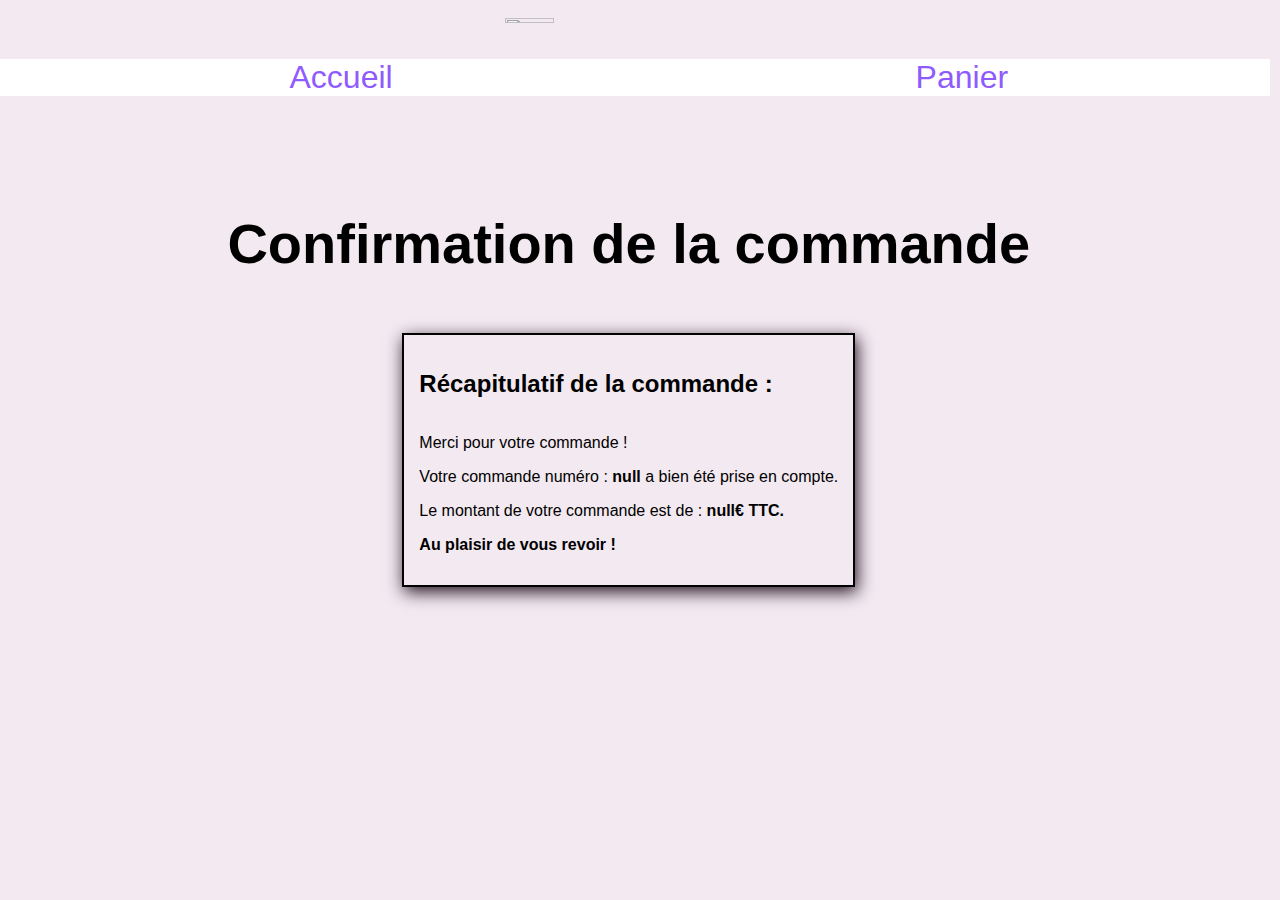
==== front-end/html/confirmation.html @ 53bfe520 "Initialisation du projet" ====
<html lang="fr">
  <head>
    <meta charset="UTF-8" />
    <meta http-equiv="X-UA-Compatible" content="IE=edge" />
    <meta name="viewport" content="width=device-width, 
    initial-scale=1.0" />
    <link rel="stylesheet" href="/front-end/style.css">
    <title>Confirmation</title>
  </head>
  <body>
    <header>
      <img src="/logo-Orinoco.png" alt="logo-Orinoco" class="logo">
      <ul class="navbar">
        <li><a href="/front-end/html/index.html">Accueil</a></li>
        <li><a href="/front-end/html/panier.html">Panier</a></li>
      </ul>
    </header>
    <h1>Confirmation de la commande</h1>

    <!-- Récapitulatif commande -->

    <section id="container-order">
      

    </section>
    <script src="/front-end/js/confirmation.js"></script>
  </body>
</html>
---- front-end/style.css ----
@charset "UTF-8";
/* Général */
body {
  width: 97%;
  text-decoration: none;
  list-style-type: none;
  font-family: sans-serif;
  background: #f3e9f1;
  display: flex;
  flex-direction: column;
  justify-content: center;
  align-items: center;
}

#btn {
  width: 100%;
  height: 100px;
  font-size: 2rem;
  background: #8f5bfe;
  color: white;
  border-bottom-right-radius: 5px;
  border-bottom-left-radius: 5px;
  border: none;
  border-top: #f3e9f1 solid 5px;
  cursor: pointer;
}

/* Séction header */
header {
  width: 100%;
  display: flex;
  flex-direction: column;
  align-items: center;
  padding: 10px;
}
header .logo {
  width: 20%;
}
header .navbar {
  width: 100%;
  list-style-type: none;
  display: flex;
  flex-direction: row;
  align-content: space-around;
  justify-content: space-around;
  background-color: white;
}
header .navbar li a {
  text-decoration: none;
  font-size: 2rem;
  color: #8f5bfe;
}

/* Séction title */
h1 {
  width: 100%;
  font-size: 3.5rem;
  text-align: center;
  padding: 20px 0px;
}

/* Séction Liste de produits */
#list-container,
#container-product {
  width: 100%;
  display: flex;
  flex-wrap: wrap;
  flex-direction: row;
}
#list-container div,
#container-product div {
  width: 100%;
  display: flex;
  flex-direction: row;
  flex-wrap: wrap;
  justify-content: center;
}
#list-container #theme_card,
#container-product #theme_card {
  width: 40%;
  border-radius: 10px;
  padding: 0px 0px;
  margin-bottom: 40px;
  background: #221321;
  display: flex;
  justify-content: center;
}
#list-container #theme_card a,
#container-product #theme_card a {
  text-decoration: none;
}
#list-container #theme_card .title,
#list-container #theme_card .price,
#list-container #theme_card .titleProduct,
#container-product #theme_card .title,
#container-product #theme_card .price,
#container-product #theme_card .titleProduct {
  text-align: center;
  font-size: 1.5rem;
  color: white;
}
#list-container #theme_card .img_product,
#container-product #theme_card .img_product {
  width: 100%;
}
#list-container #theme_card .decription_product,
#container-product #theme_card .decription_product {
  font-size: 1.3rem;
  padding: 30px 20px;
  color: white;
  text-align: center;
  border-bottom: white solid 1px;
  border-top: white solid 1px;
}
#list-container #theme_card form,
#container-product #theme_card form {
  background: #f3e9f1;
  width: 50%;
  height: 280;
  border-radius: 8px;
  display: flex;
  align-items: center;
  justify-content: flex-start;
  flex-direction: column;
  align-content: center;
  flex-wrap: wrap;
}
#list-container #theme_card form label,
#container-product #theme_card form label {
  font-size: 1.2rem;
  padding: 20px 15px;
}
#list-container #theme_card form select,
#list-container #theme_card form input,
#container-product #theme_card form select,
#container-product #theme_card form input {
  width: 100%;
  padding: 20px 0px;
  font-size: 1.1rem;
  text-align: center;
  border: none;
  cursor: pointer;
}

/* Page Panier */
#basket {
  width: 100%;
  display: flex;
  flex-wrap: wrap;
  align-content: center;
  align-items: center;
  flex-direction: row;
  justify-content: space-between;
  /* Panier vide */
}
#basket .container-recap-basket {
  display: flex;
  justify-content: space-between;
  align-items: center;
  align-content: center;
  margin-top: 1px;
  background-color: #221321;
  color: white;
  width: 100%;
  height: 50px;
  padding: 15px;
  font-size: 1.2rem;
  box-shadow: 2px 5px 16px 0px #221321;
}
#basket .container-recap-basket div {
  width: 70%;
}
#basket .container-recap-basket .priceAndClear {
  width: 30%;
  display: flex;
  justify-content: flex-end;
  align-items: center;
}
#basket .container-recap-basket .priceAndClear .btn-clear {
  width: 10%;
  height: 40px;
  color: white;
  background-color: #221321;
  border: solid 1px white;
  border-radius: 3px;
  cursor: pointer;
}
#basket .btn-clear-All {
  background-color: gray;
  display: flex;
  margin: 5px 0px;
  justify-content: center;
  align-items: center;
  width: 20%;
  height: 30px;
  border: none;
  border-radius: 5px;
  cursor: pointer;
  box-shadow: 2px 5px 16px 0px #221321;
}
#basket .display-price-total {
  color: white;
  font-size: 1.2rem;
  background-color: green;
  padding: 5px;
  border-radius: 5px;
  box-shadow: 2px 5px 16px 0px #221321;
}
#basket .container-panier-vide {
  display: flex;
  justify-content: center;
  width: 100%;
  font-size: 2rem;
}

/* Formulaire de commande */
#formBasket {
  display: flex;
  flex-direction: column;
  align-items: center;
  justify-content: center;
  padding-top: 80px;
}
#formBasket form {
  display: flex;
  width: 100%;
  justify-content: center;
  flex-wrap: wrap;
  flex-direction: column;
  align-items: stretch;
}
#formBasket form label {
  font-size: 1.1rem;
  padding: 25px 0px 5px 0px;
}
#formBasket form input, #formBasket form textarea {
  cursor: pointer;
  padding: 10px;
  border-radius: 5px;
  border: none;
  box-shadow: 2px 5px 16px 0px #221321;
}
#formBasket form #btn-Validation-form {
  width: 100%;
  height: 50px;
  padding: 10px;
  margin: 20px 0;
  border: none;
  border-radius: 5px;
  box-shadow: 2px 5px 16px 0px #221321;
  background: #8f5bfe;
  font-size: 1.5rem;
  color: white;
}

/* Confirmation commande */
#container-order {
  display: flex;
  flex-direction: column;
  border: solid 2px black;
  padding: 15px;
  box-shadow: 2px 5px 16px 0px #221321;
}
#container-order .bold {
  font-weight: bold;
}

/*# sourceMappingURL=style.css.map */
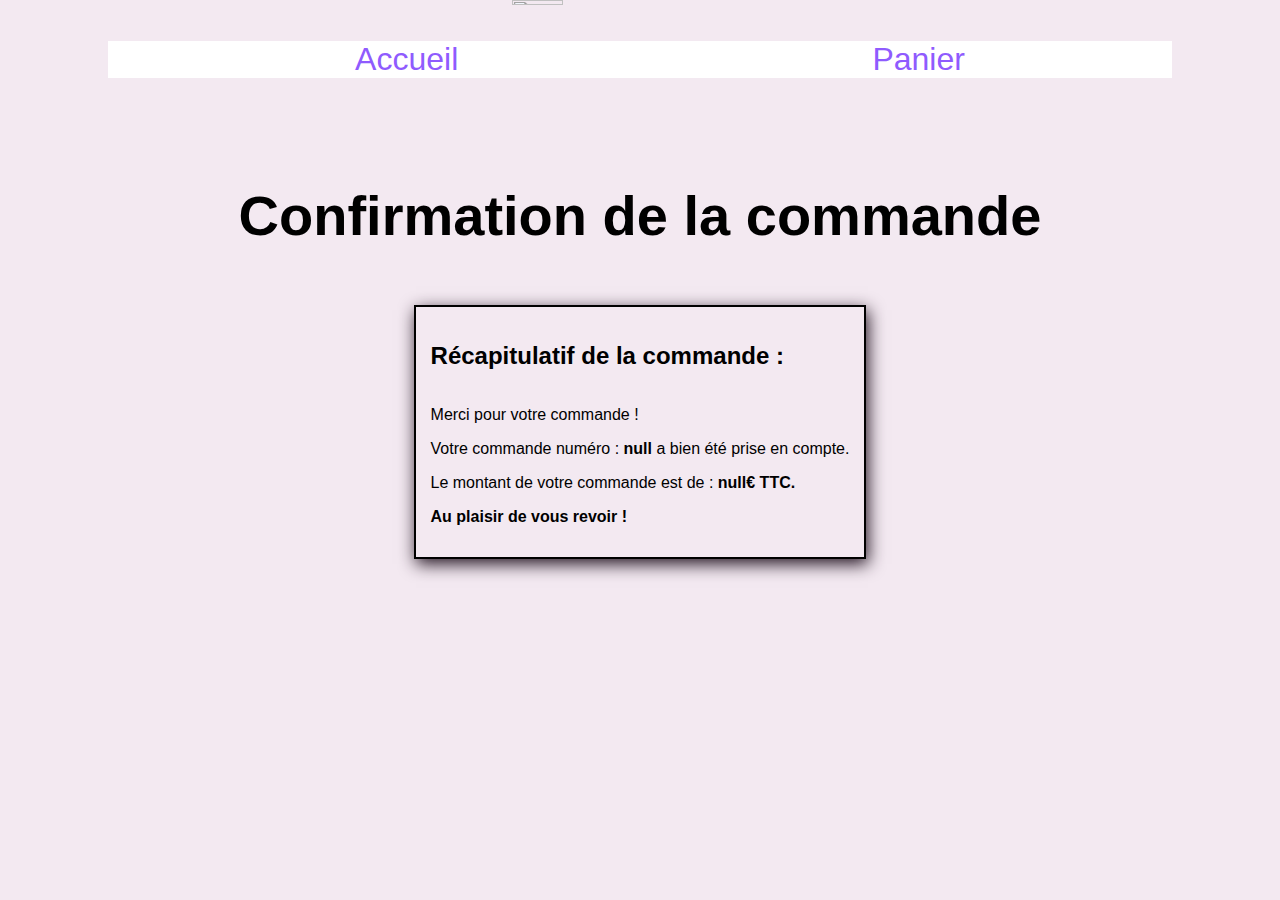
==== commit 8b0d5903: "Modif accès chemin fichier" ====
--- a/front-end/html/confirmation.html
+++ b/front-end/html/confirmation.html
@@ -4,15 +4,15 @@
     <meta http-equiv="X-UA-Compatible" content="IE=edge" />
     <meta name="viewport" content="width=device-width, 
     initial-scale=1.0" />
-    <link rel="stylesheet" href="/front-end/style.css">
+    <link rel="stylesheet" href="../style.css">
     <title>Confirmation</title>
   </head>
   <body>
     <header>
-      <img src="/logo-Orinoco.png" alt="logo-Orinoco" class="logo">
+      <img src="../img/logo-Orinoco.png" alt="logo-Orinoco" class="logo">
       <ul class="navbar">
-        <li><a href="/front-end/html/index.html">Accueil</a></li>
-        <li><a href="/front-end/html/panier.html">Panier</a></li>
+        <li><a href="../html/index.html">Accueil</a></li>
+        <li><a href="../html/panier.html">Panier</a></li>
       </ul>
     </header>
     <h1>Confirmation de la commande</h1>
@@ -23,6 +23,6 @@
       
 
     </section>
-    <script src="/front-end/js/confirmation.js"></script>
+    <script src="../js/confirmation.js"></script>
   </body>
 </html>
--- a/front-end/style.css
+++ b/front-end/style.css
@@ -1,7 +1,7 @@
 @charset "UTF-8";
 /* Général */
 body {
-  width: 97%;
+  width: 100%;
   text-decoration: none;
   list-style-type: none;
   font-family: sans-serif;
@@ -10,6 +10,7 @@
   flex-direction: column;
   justify-content: center;
   align-items: center;
+  margin: 0;
 }
 
 #btn {
@@ -31,13 +32,12 @@
   display: flex;
   flex-direction: column;
   align-items: center;
-  padding: 10px;
 }
 header .logo {
   width: 20%;
 }
 header .navbar {
-  width: 100%;
+  width: 80%;
   list-style-type: none;
   display: flex;
   flex-direction: row;
@@ -66,6 +66,7 @@
   display: flex;
   flex-wrap: wrap;
   flex-direction: row;
+  justify-content: space-around;
 }
 #list-container div,
 #container-product div {
@@ -77,13 +78,16 @@
 }
 #list-container #theme_card,
 #container-product #theme_card {
-  width: 40%;
+  width: 100vw;
   border-radius: 10px;
   padding: 0px 0px;
   margin-bottom: 40px;
   background: #221321;
   display: flex;
-  justify-content: center;
+  flex-direction: column;
+  justify-content: center;
+  align-content: stretch;
+  align-items: center;
 }
 #list-container #theme_card a,
 #container-product #theme_card a {
@@ -233,7 +237,8 @@
   font-size: 1.1rem;
   padding: 25px 0px 5px 0px;
 }
-#formBasket form input, #formBasket form textarea {
+#formBasket form input,
+#formBasket form textarea {
   cursor: pointer;
   padding: 10px;
   border-radius: 5px;
